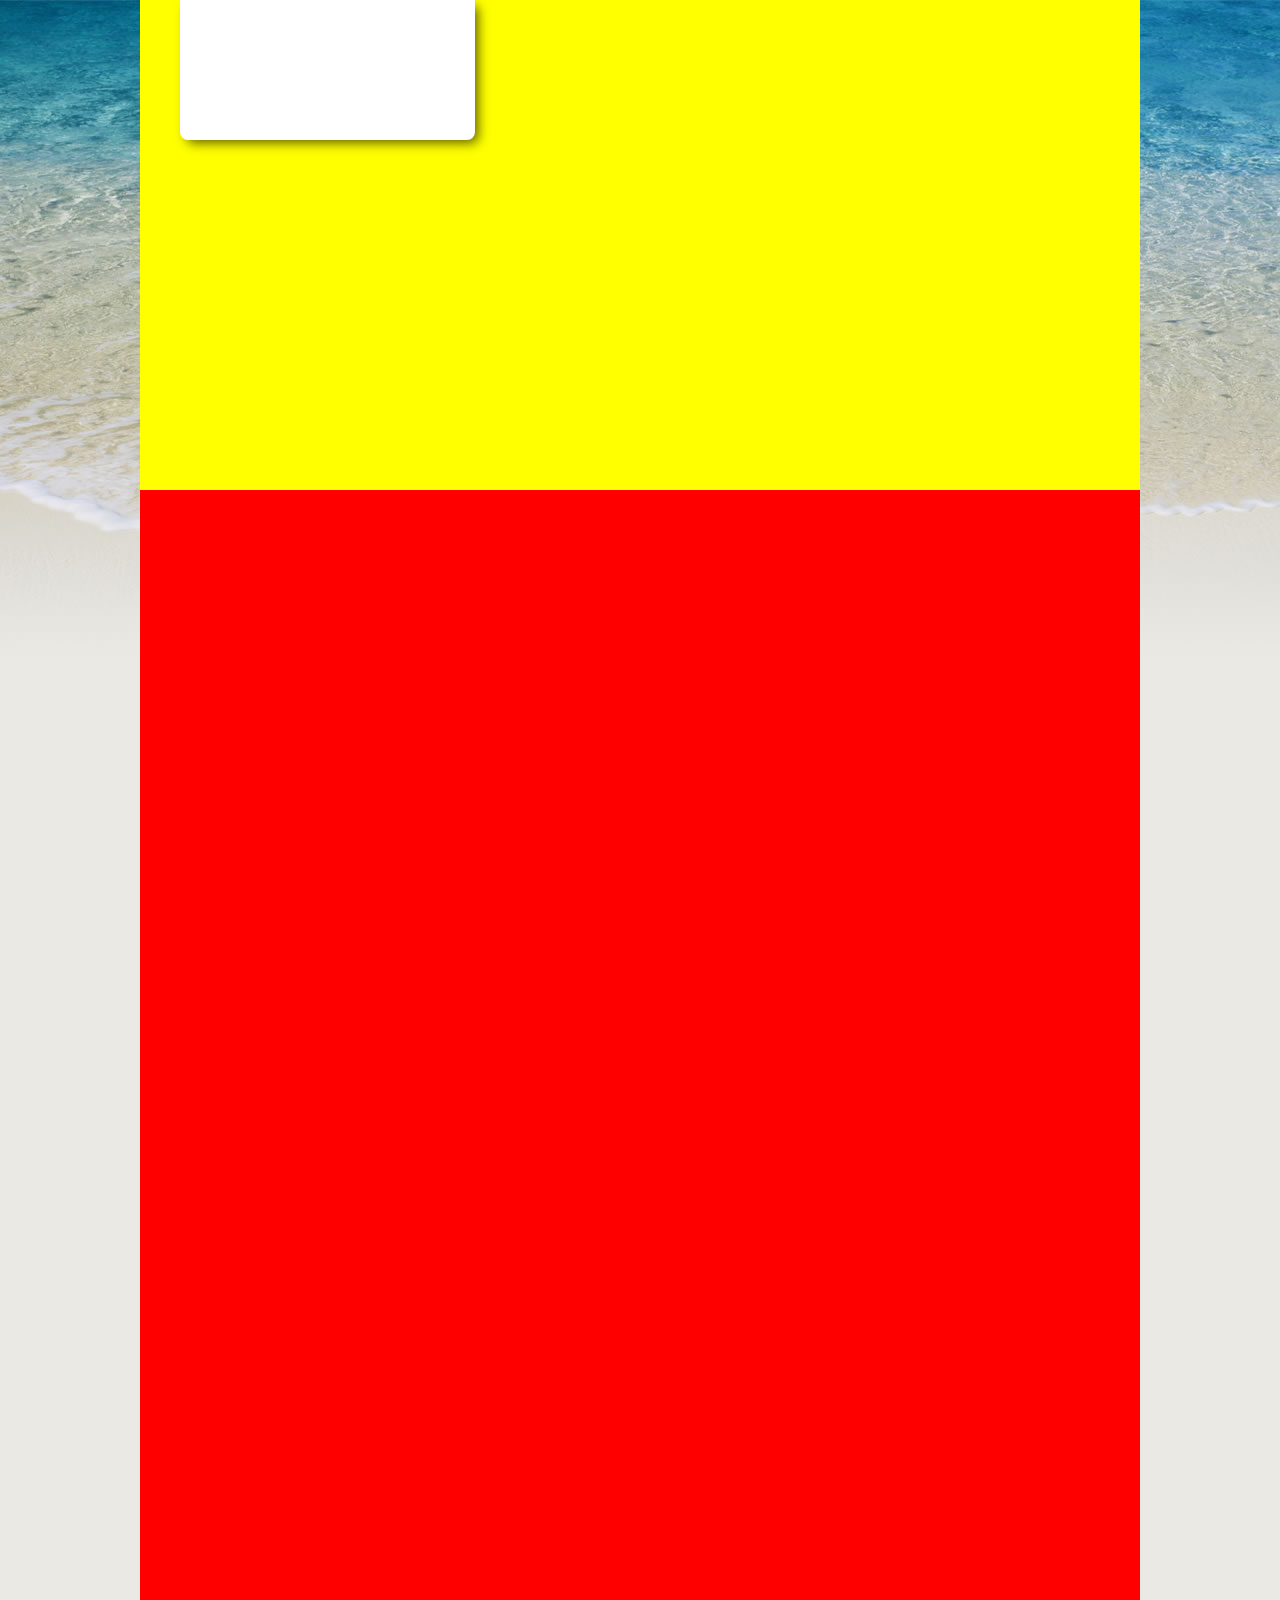
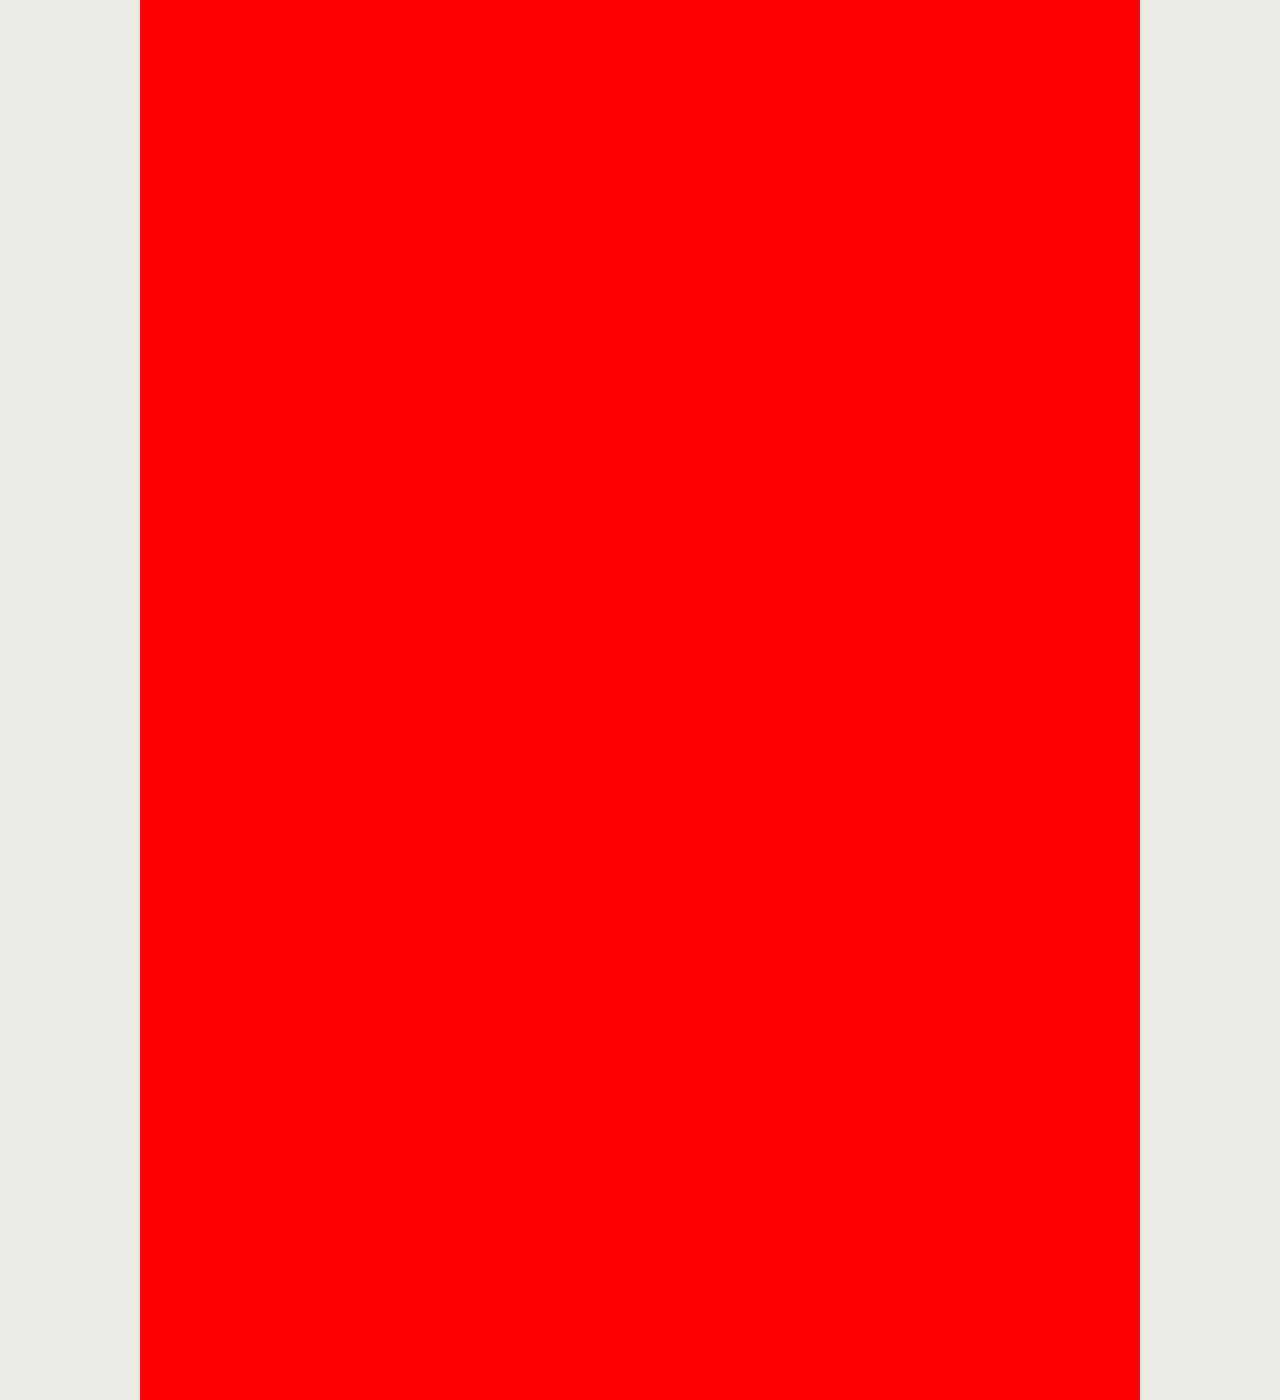
==== san-carlos/index.html @ d7aef051 "Proyecto al día 21 de septiembre de 2023" ====
<!DOCTYPE html>
<!-- Comentario HTML -->

<html lang="en">
<head>
	<meta charset="UTF-8">
	<meta name="viewport" content="width=device-width, initial-scale=1.0">
	<title>OCV Guaymas, San Carlos - Un paraiso para vivirlo</title>
	<link rel="stylesheet" href="css/css_main.css">
</head>
<body>
	<div id="wrapper_main">
		<header id="main_header">
			<h1 id="logo">
				<a href="">
					<span class="hidden">OCV Guaymas-San Carlos</span>
				</a>
			</h1>
			<section id="social_media"></section>
			<img src="" alt="" class="slider">
			<p class="subtitle"></p>
			<nav id="main_menu"></nav>
		</header>
		<div id="wrapper_content">
			<section id="main_content"></section>
			<aside id="sidebar"></aside>
		</div>
		<footer id="main_footer">
			
		</footer>
	</div>
</body>
</html>
---- san-carlos/css/css_main.css ----
/* Comentario CSS */

body {
	/* shorthand properties */
	background: #EAE9E4 url('../images/bgMain.jpg') top center no-repeat;
	margin: 0;
}

#wrapper_main {
	margin: 0 auto;
	width: 1000px;
	height: 3000px;
	background: #f00;
}

#main_header {
	height: 490px;
	background-color: yellow;
	position: relative;
}

#logo {
	margin: 0;
	width: 295px;
	height: 140px;
	background-color: #fff;
	border-bottom-left-radius: 8px;
	border-bottom-right-radius: 8px;
	box-shadow: 5px 5px 12px -2px rgba(0,0,0,0.64);
	/* vendor prefix */
	position: absolute;
	top: 0px;
	left: 40px;
}



.hidden {
	visibility: hidden;
}
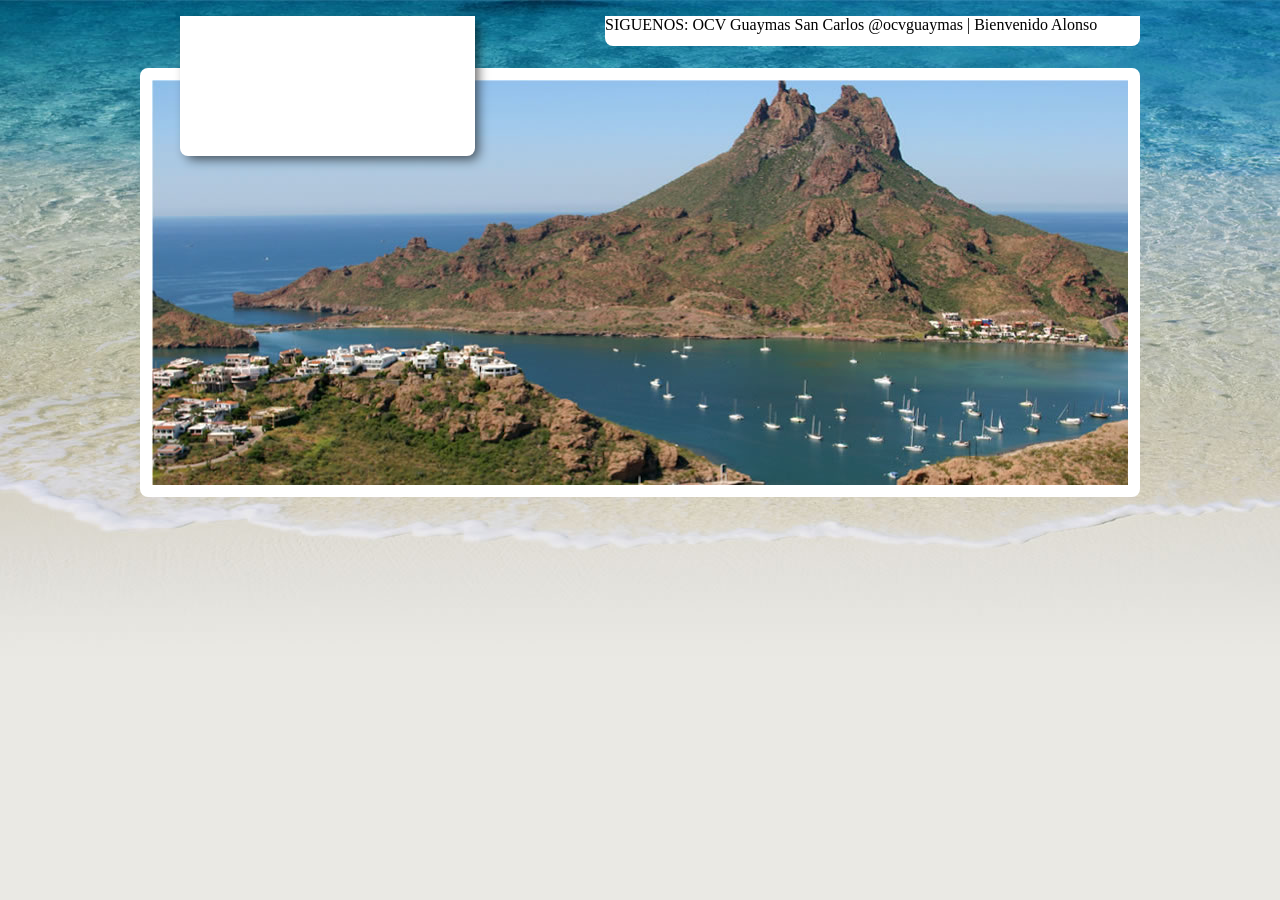
==== commit 4f2eb72e: "Proyecto al día 26 de septiembre de 2023" ====
--- a/san-carlos/index.html
+++ b/san-carlos/index.html
@@ -12,12 +12,16 @@
 	<div id="wrapper_main">
 		<header id="main_header">
 			<h1 id="logo">
-				<a href="">
+				<a href="#">
 					<span class="hidden">OCV Guaymas-San Carlos</span>
 				</a>
 			</h1>
-			<section id="social_media"></section>
-			<img src="" alt="" class="slider">
+			<section id="social_media">
+				SIGUENOS: OCV Guaymas San Carlos @ocvguaymas | Bienvenido Alonso
+			</section>
+			<section id="slider">
+				<img src="images/mainSlider1.jpg" width="976" height="405" alt="">
+			</section>
 			<p class="subtitle"></p>
 			<nav id="main_menu"></nav>
 		</header>
--- a/san-carlos/css/css_main.css
+++ b/san-carlos/css/css_main.css
@@ -9,13 +9,10 @@
 #wrapper_main {
 	margin: 0 auto;
 	width: 1000px;
-	height: 3000px;
-	background: #f00;
 }
 
 #main_header {
-	height: 490px;
-	background-color: yellow;
+	height: 530px;
 	position: relative;
 }
 
@@ -31,6 +28,36 @@
 	position: absolute;
 	top: 0px;
 	left: 40px;
+	z-index: 2;
+}
+
+#logo a {
+	width: 295px;
+	height: 140px;
+	display: block;
+}
+
+#social_media {
+	width: 535px;
+	height: 30px;
+	background-color: #fff;
+	border-bottom-left-radius: 8px;
+	border-bottom-right-radius: 8px;
+	position: absolute;
+	top: 0px;
+	right: 0px;
+}
+
+#slider {
+	position: absolute;
+	bottom: 45px;
+	left: 0px;
+	z-index: 1;
+}
+
+#slider img {
+	border: solid #fff 12px;
+	border-radius: 8px;
 }
 
 
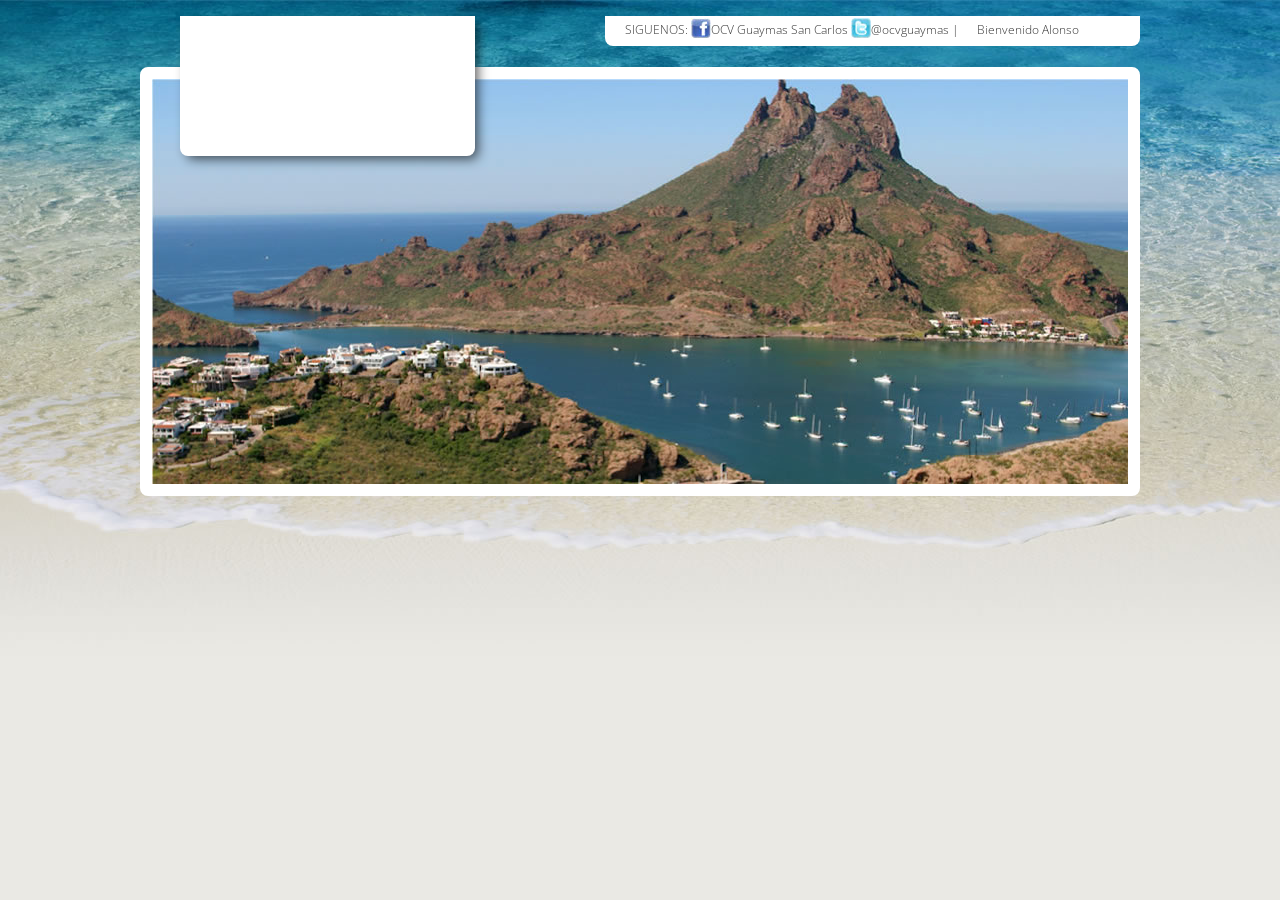
==== commit 490cbcad: "Proyecto al día 28 de septiembre de 2023" ====
--- a/san-carlos/index.html
+++ b/san-carlos/index.html
@@ -16,8 +16,8 @@
 					<span class="hidden">OCV Guaymas-San Carlos</span>
 				</a>
 			</h1>
-			<section id="social_media">
-				SIGUENOS: OCV Guaymas San Carlos @ocvguaymas | Bienvenido Alonso
+			<section id="social_media" class="txt_light">
+				SIGUENOS: <a href="#"><img src="images/miniIconFacebook.jpg" alt="Logo Facebook">OCV Guaymas San Carlos</a> <a href="#"><img src="images/miniIconTwitter.jpg" alt="Logo Facebook">@ocvguaymas</a> | &nbsp;&nbsp;&nbsp;&nbsp; Bienvenido Alonso
 			</section>
 			<section id="slider">
 				<img src="images/mainSlider1.jpg" width="976" height="405" alt="">
--- a/san-carlos/css/css_main.css
+++ b/san-carlos/css/css_main.css
@@ -1,9 +1,12 @@
+@import url('https://fonts.googleapis.com/css2?family=Open+Sans:wght@300;400;600;700&display=swap');
+
 /* Comentario CSS */
 
 body {
 	/* shorthand properties */
 	background: #EAE9E4 url('../images/bgMain.jpg') top center no-repeat;
 	margin: 0;
+	font-family: 'Open Sans', Arial, Helvetica, sans-serif;
 }
 
 #wrapper_main {
@@ -38,14 +41,31 @@
 }
 
 #social_media {
-	width: 535px;
-	height: 30px;
+	width: 495px;
+	height: 23px;
 	background-color: #fff;
 	border-bottom-left-radius: 8px;
 	border-bottom-right-radius: 8px;
 	position: absolute;
 	top: 0px;
 	right: 0px;
+	color: #333;
+  font-size: 12px;
+  padding: 2px 20px 5px 20px;
+}
+
+#social_media img {
+	vertical-align: bottom;
+}
+
+#social_media a {
+	color: inherit;
+	text-decoration: none;
+}
+
+#social_media a:hover {
+	color: #EAC52C;
+	text-decoration: underline;
 }
 
 #slider {
@@ -66,6 +86,17 @@
 	visibility: hidden;
 }
 
+.txt_light {
+	font-weight: 300;
+}
+
+.txt_semibold {
+	font-weight: 600;
+}
+
+.txt_bold {
+	font-weight: 700;
+}
 
 
 
@@ -81,3 +112,4 @@
 
 
 
+
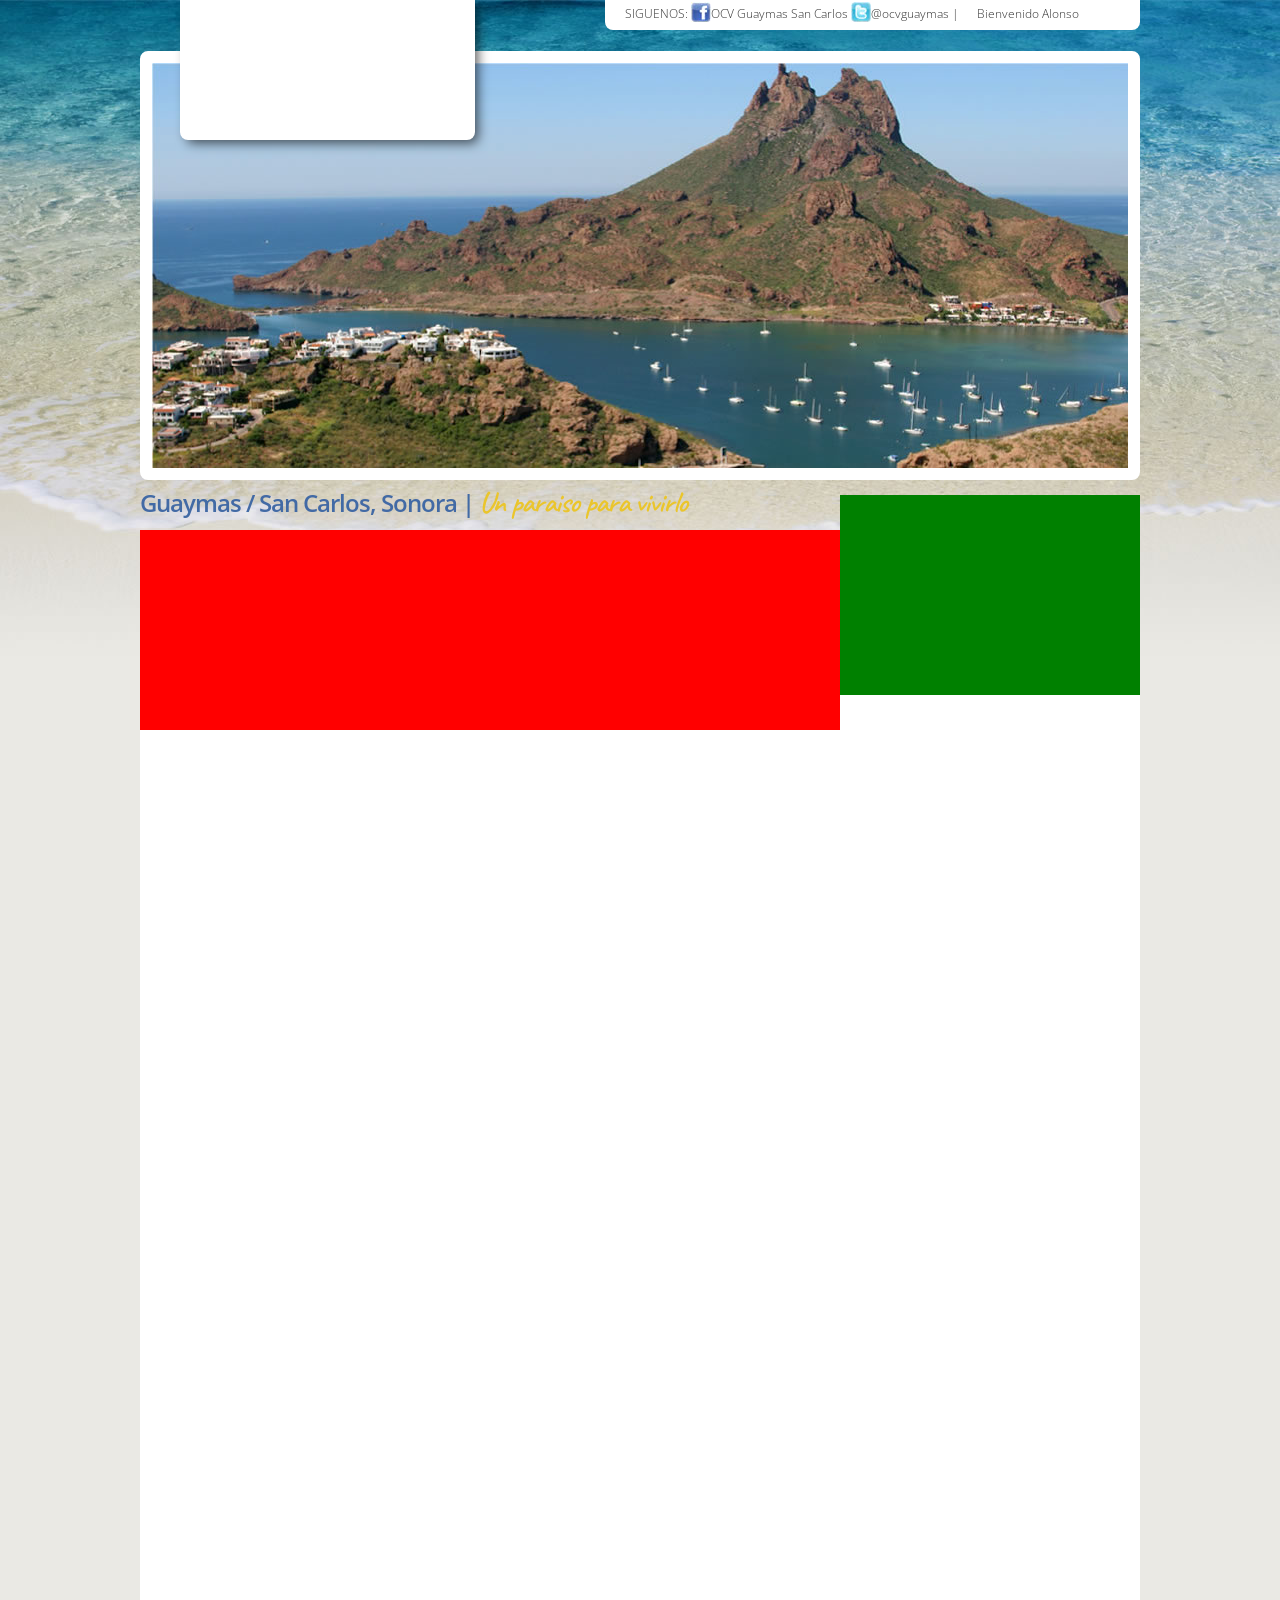
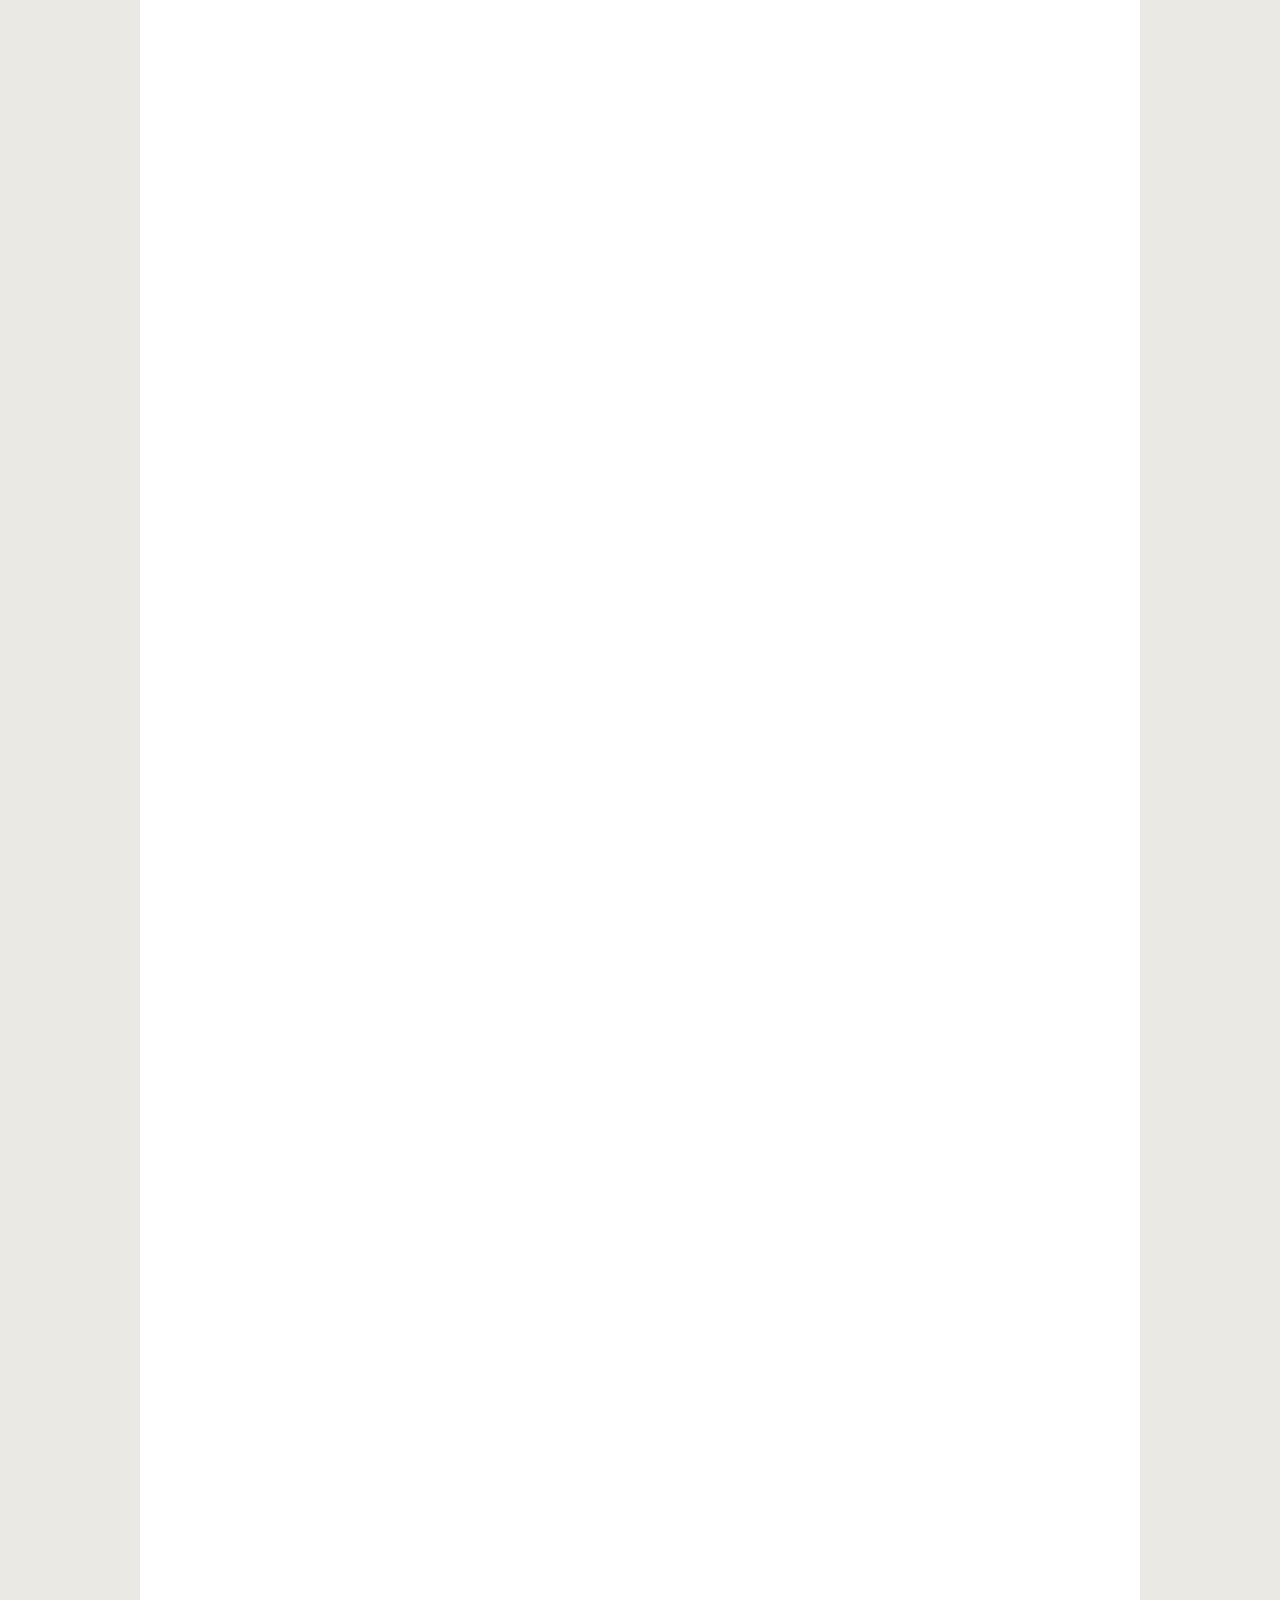
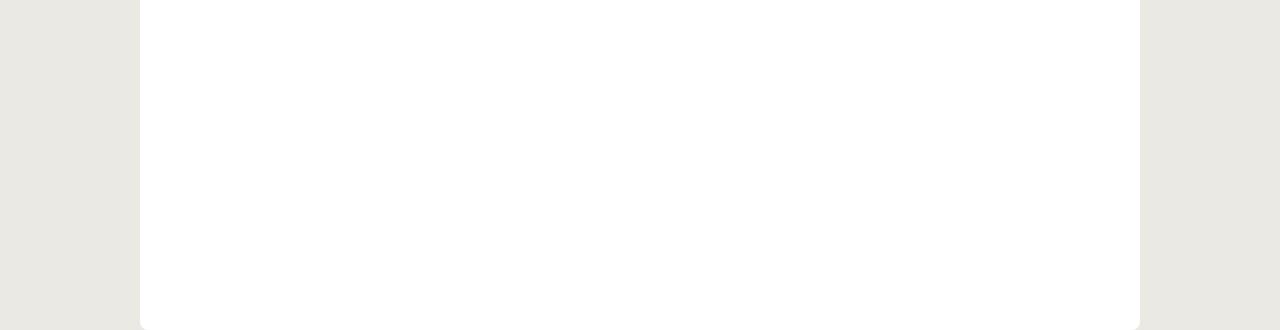
==== commit a7fa51fe: "Proyecto al día 3 de septiembre de 2023" ====
--- a/san-carlos/index.html
+++ b/san-carlos/index.html
@@ -22,7 +22,7 @@
 			<section id="slider">
 				<img src="images/mainSlider1.jpg" width="976" height="405" alt="">
 			</section>
-			<p class="subtitle"></p>
+			<p id="subtitle" class="txt_semibold">Guaymas / San Carlos, Sonora | <span id="slogan">Un paraiso para vivirlo</span></p>
 			<nav id="main_menu"></nav>
 		</header>
 		<div id="wrapper_content">
--- a/san-carlos/css/css_main.css
+++ b/san-carlos/css/css_main.css
@@ -1,4 +1,4 @@
-@import url('https://fonts.googleapis.com/css2?family=Open+Sans:wght@300;400;600;700&display=swap');
+@import url('https://fonts.googleapis.com/css2?family=Caveat&family=Open+Sans:wght@300;400;600;700&display=swap');
 
 /* Comentario CSS */
 
@@ -80,6 +80,43 @@
 	border-radius: 8px;
 }
 
+#subtitle {
+	color: #426AA5;
+	font-size: 24px;
+	position: absolute;
+	bottom: -15px;
+	left: 0px;
+	letter-spacing: -1px;
+}
+
+#slogan {
+	font-family: Caveat;
+	color: #EAC52C;
+	font-size: 30px;
+}
+
+#wrapper_content {
+	background-color: #fff;
+	height: 3000px;
+	border-radius: 8px;
+	position: relative;
+}
+
+#main_content {
+	width: 700px;
+	height: 200px;
+	background-color: red;
+}
+
+#sidebar {
+	width: 300px;
+	height: 200px;
+	background-color: green;
+	position: absolute;
+	top: -35px;
+	right: 0px;
+}
+
 
 
 .hidden {
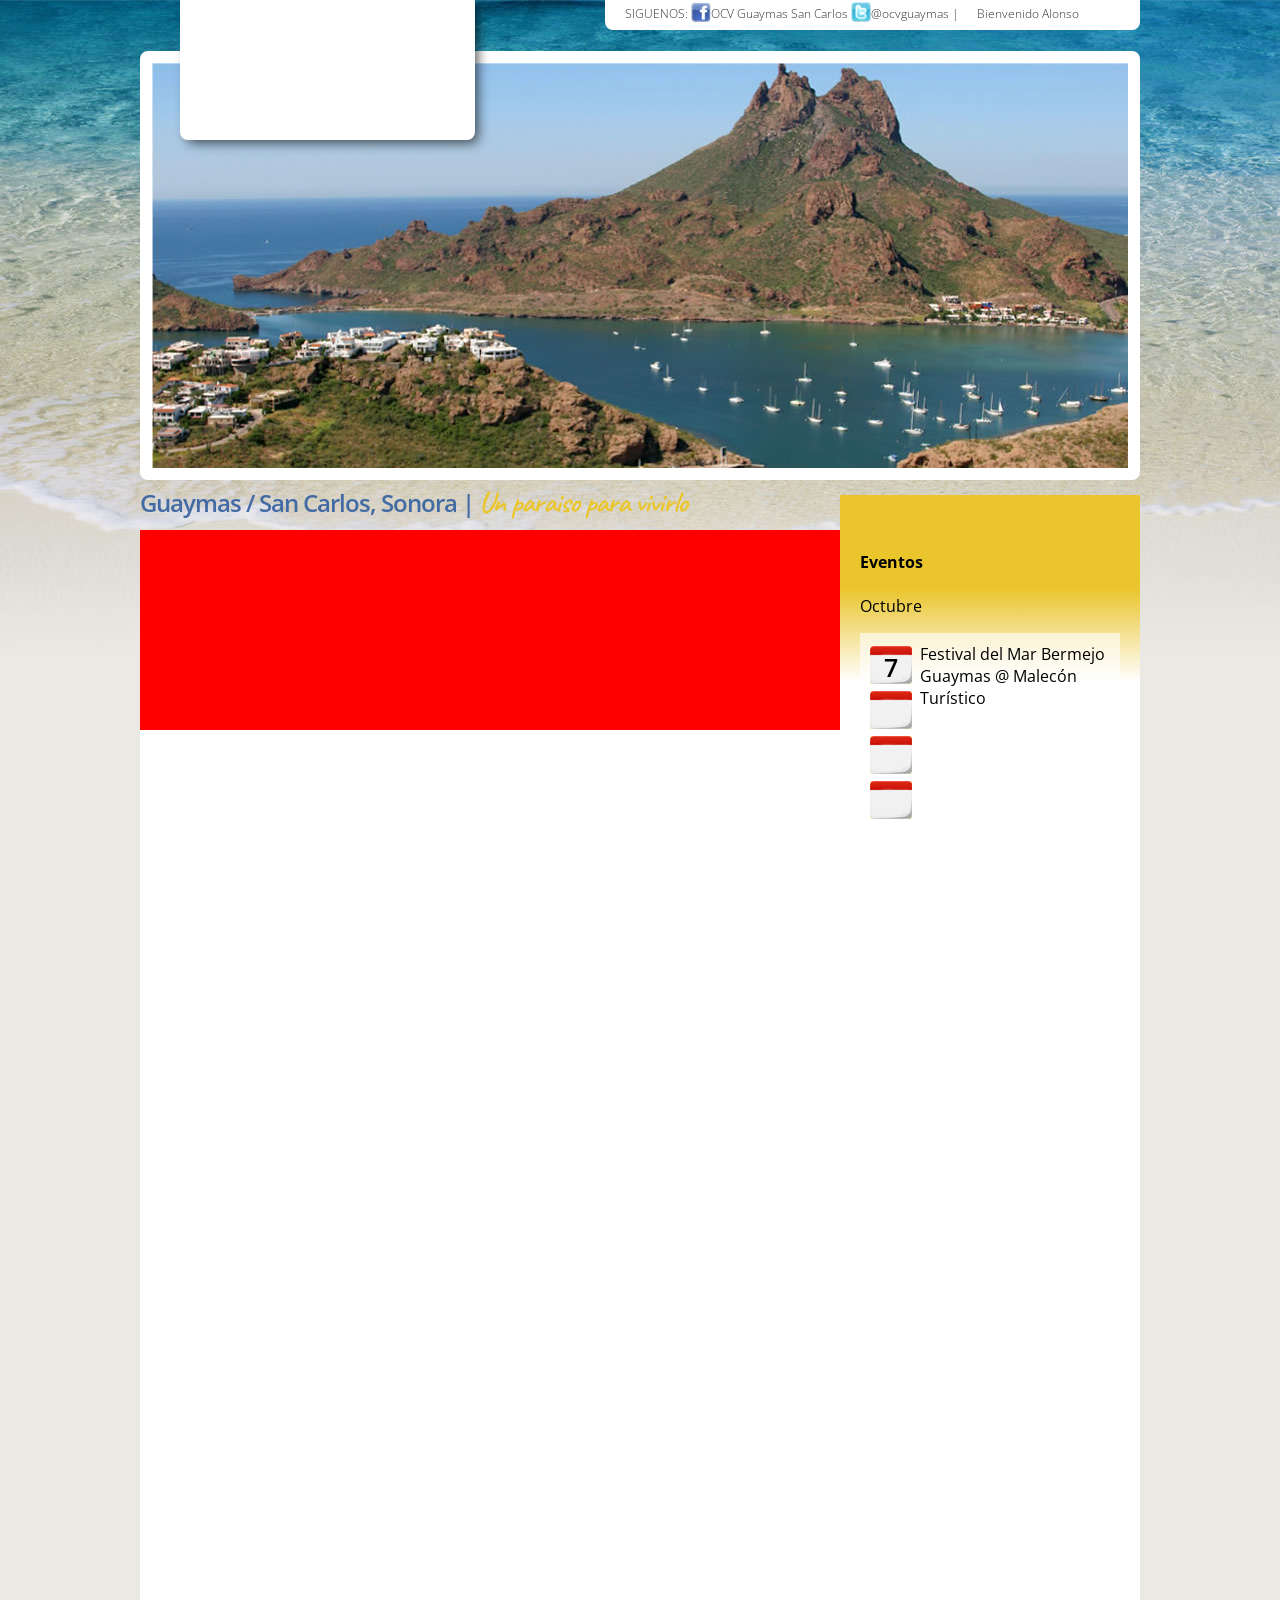
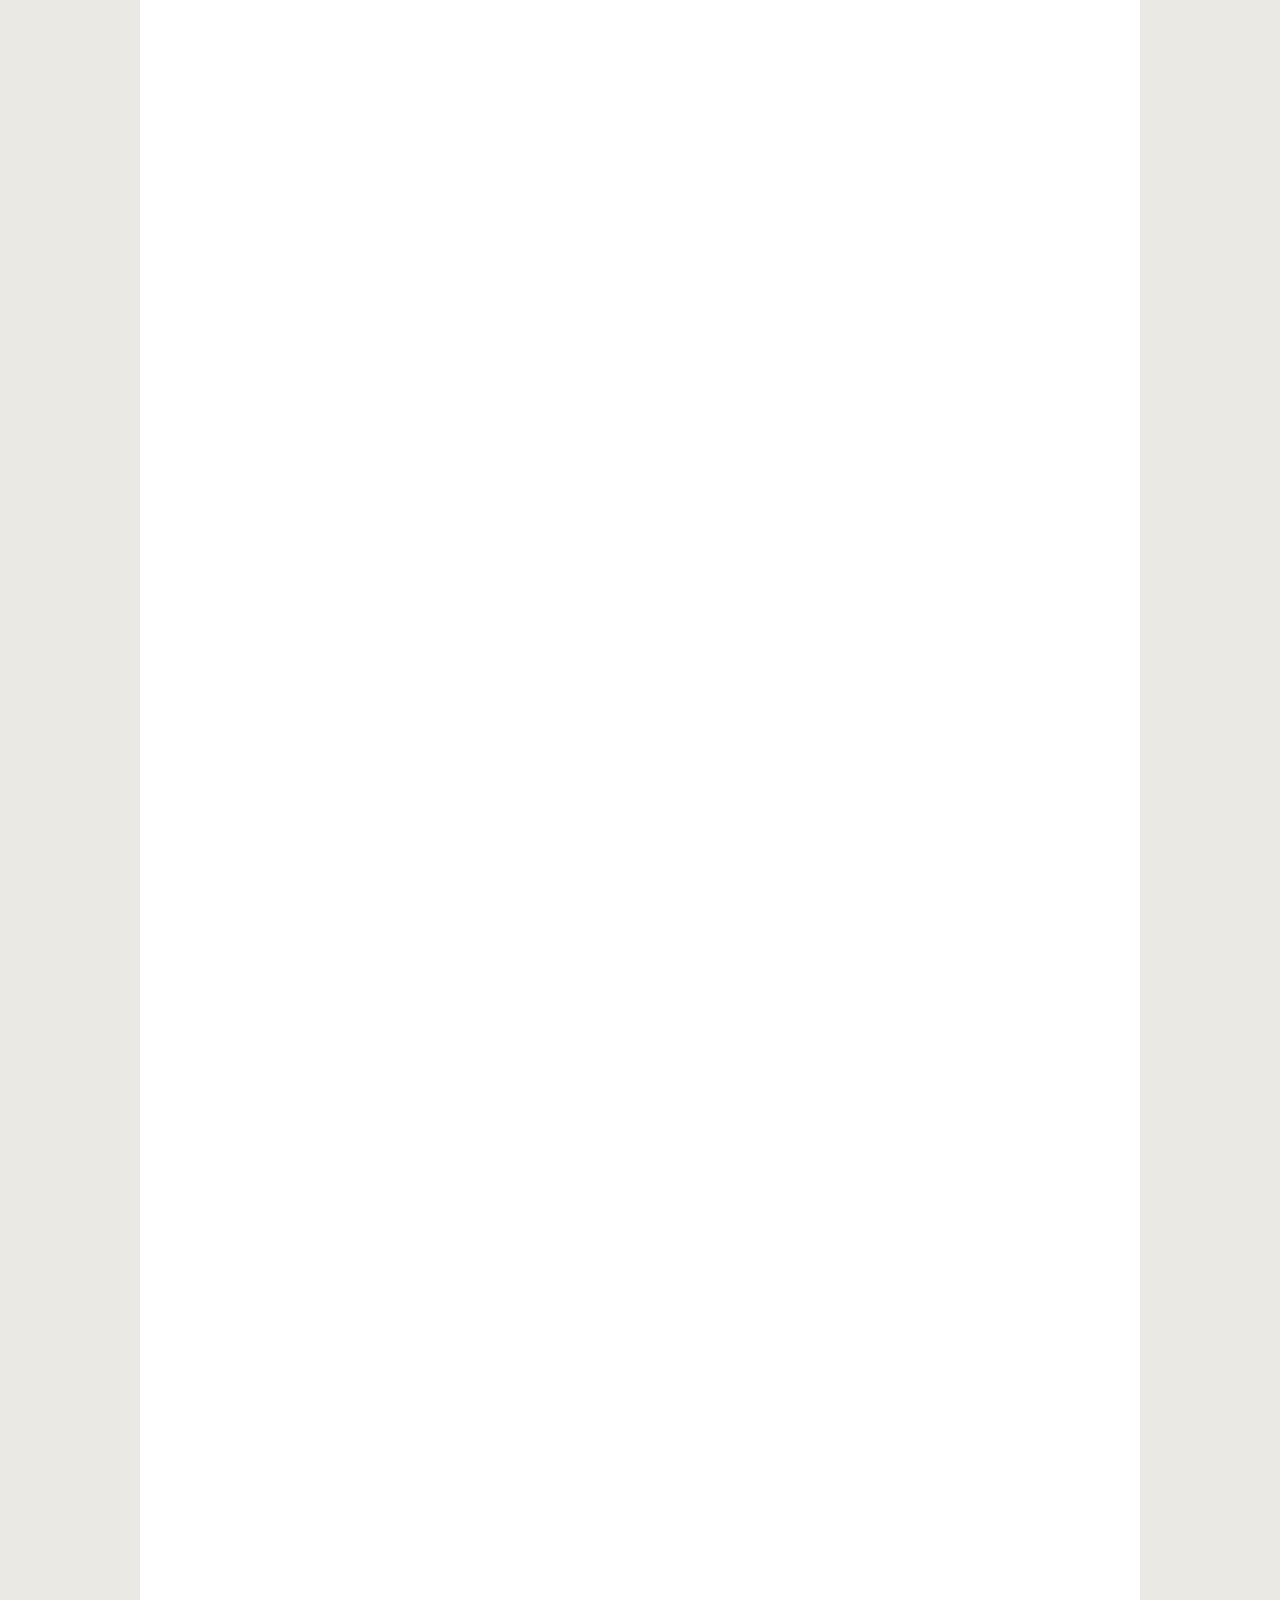
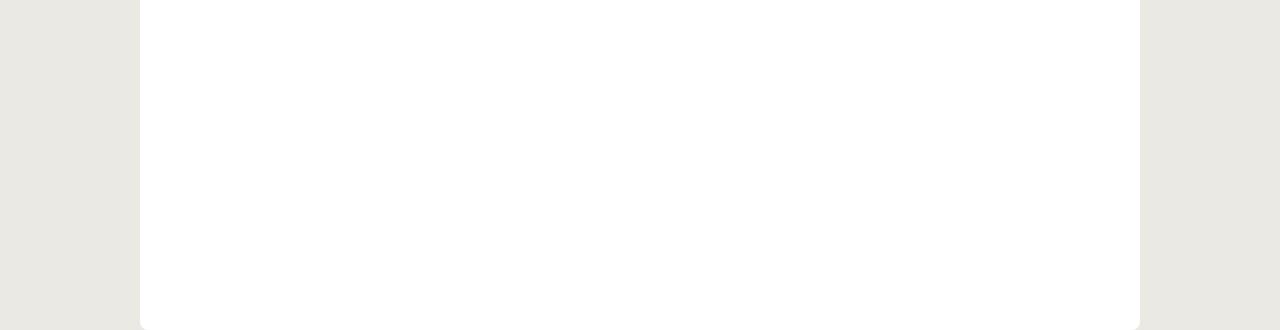
==== commit 78a0ac56: "Proyecto al dia 10 de octubre de 2023" ====
--- a/san-carlos/index.html
+++ b/san-carlos/index.html
@@ -27,7 +27,20 @@
 		</header>
 		<div id="wrapper_content">
 			<section id="main_content"></section>
-			<aside id="sidebar"></aside>
+			<aside id="sidebar">
+				<h4 id="calendar_title">Eventos</h4>
+				<p id="calendar_month">Octubre</p>
+				<ul id="calendar_events" class="list_reset">
+					<li>
+						<p class="calendar_events_title">Festival del Mar Bermejo</p>
+						<p class="calendar_events_location">Guaymas @ Malecón Turístico</p>
+						<p class="calendar_events_date txt_semibold">7</p>
+					</li>
+					<li></li>
+					<li></li>
+					<li></li>
+				</ul>
+			</aside>
 		</div>
 		<footer id="main_footer">
 			
--- a/san-carlos/css/css_main.css
+++ b/san-carlos/css/css_main.css
@@ -109,12 +109,47 @@
 }
 
 #sidebar {
-	width: 300px;
-	height: 200px;
-	background-color: green;
+	width: 260px;
+	background: rgb(234,197,44);
+	background: linear-gradient(180deg, rgba(234,197,44,1) 25%, rgba(255,255,255,1) 50%);
 	position: absolute;
 	top: -35px;
 	right: 0px;
+	padding: 35px 20px;
+}
+
+#calendar_events {
+	background-color: rgba(255,255,255,0.6);
+	padding: 10px;
+}
+
+#calendar_events p {
+	margin: 0;
+	padding: 0;
+}
+
+#calendar_events li {
+	height: 45px;
+	background: url('../images/bgFecha.png') no-repeat left;
+	padding-left: 50px;
+	position: relative;
+}
+
+.calendar_events_title {
+	
+}
+
+.calendar_events_location {
+	
+}
+
+.calendar_events_date {
+	font-size: 25px;
+	position: absolute;
+	top: 7px;
+	left: 0px;
+	width: 42px;
+	text-align: center;
 }
 
 
@@ -135,6 +170,11 @@
 	font-weight: 700;
 }
 
+.list_reset {
+	margin: 0;
+	padding: 0;
+	list-style-type: none;
+}
 
 
 
@@ -150,3 +190,4 @@
 
 
 
+
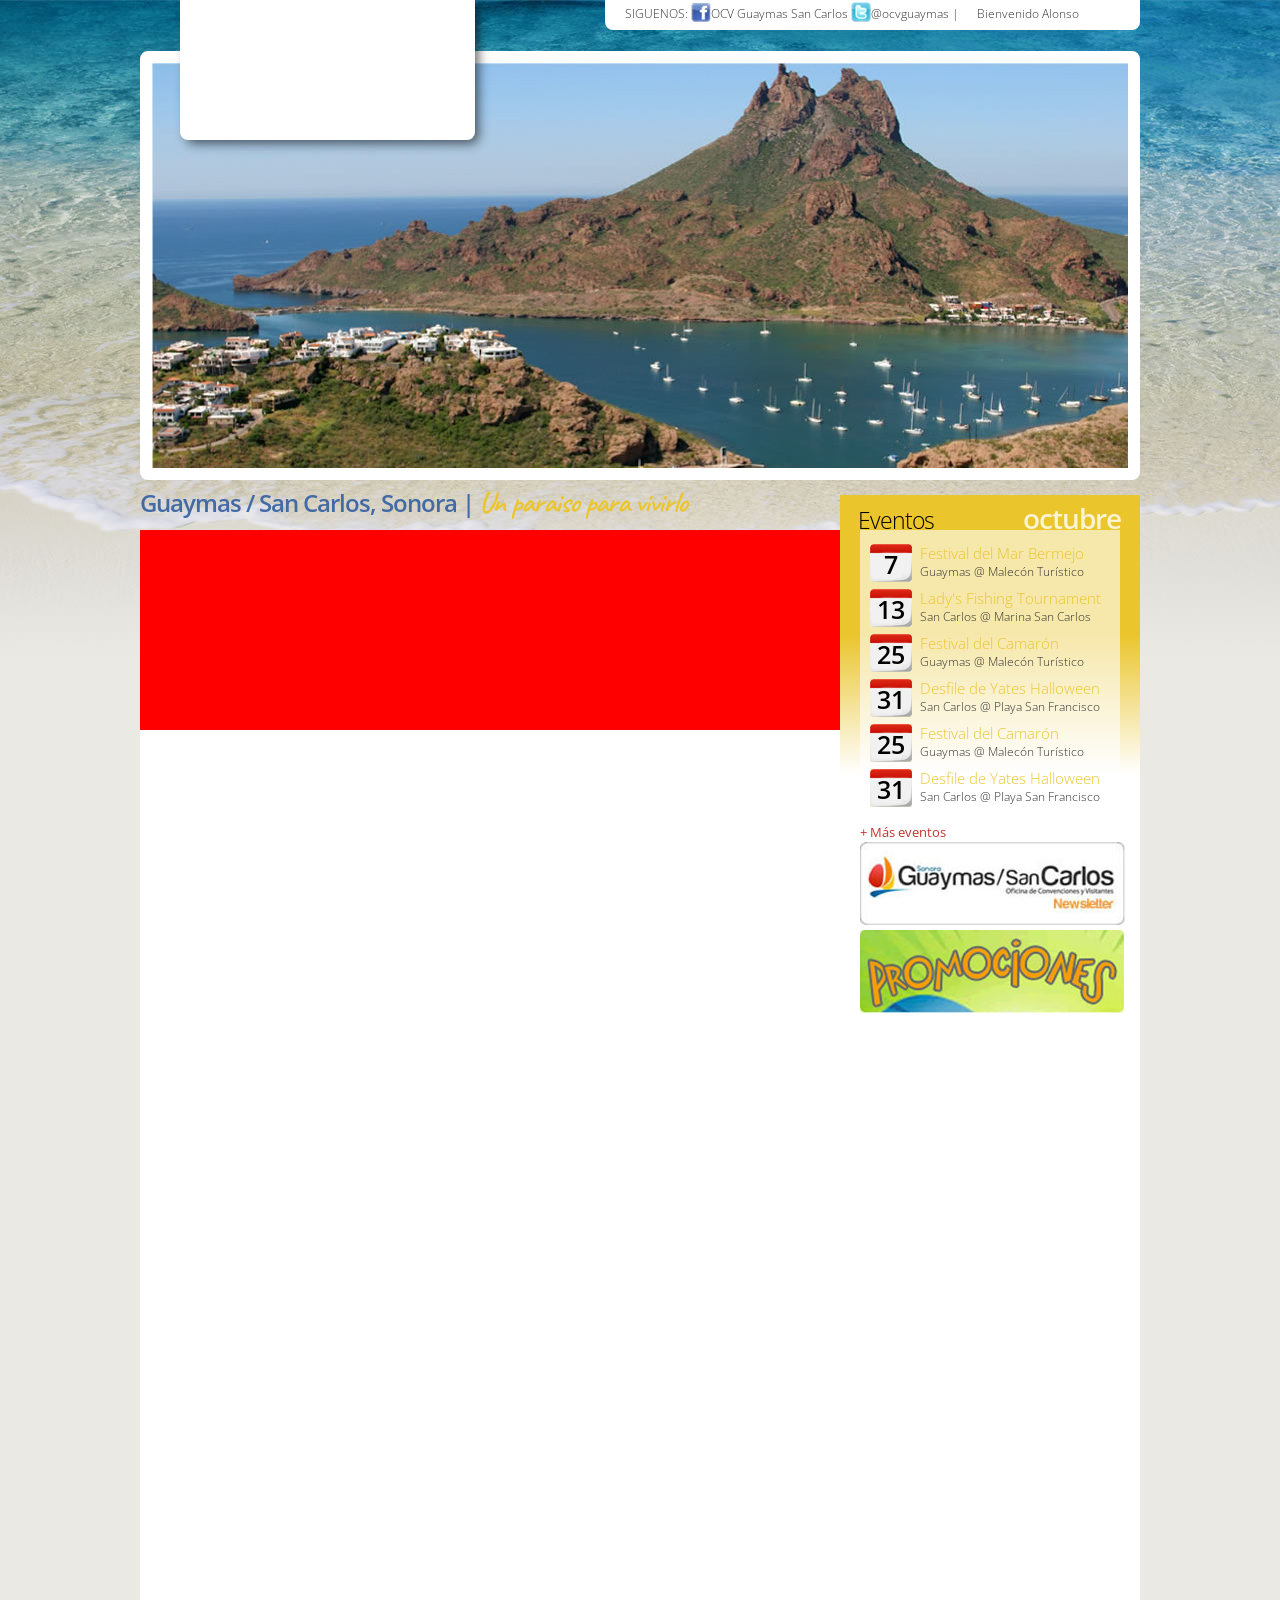
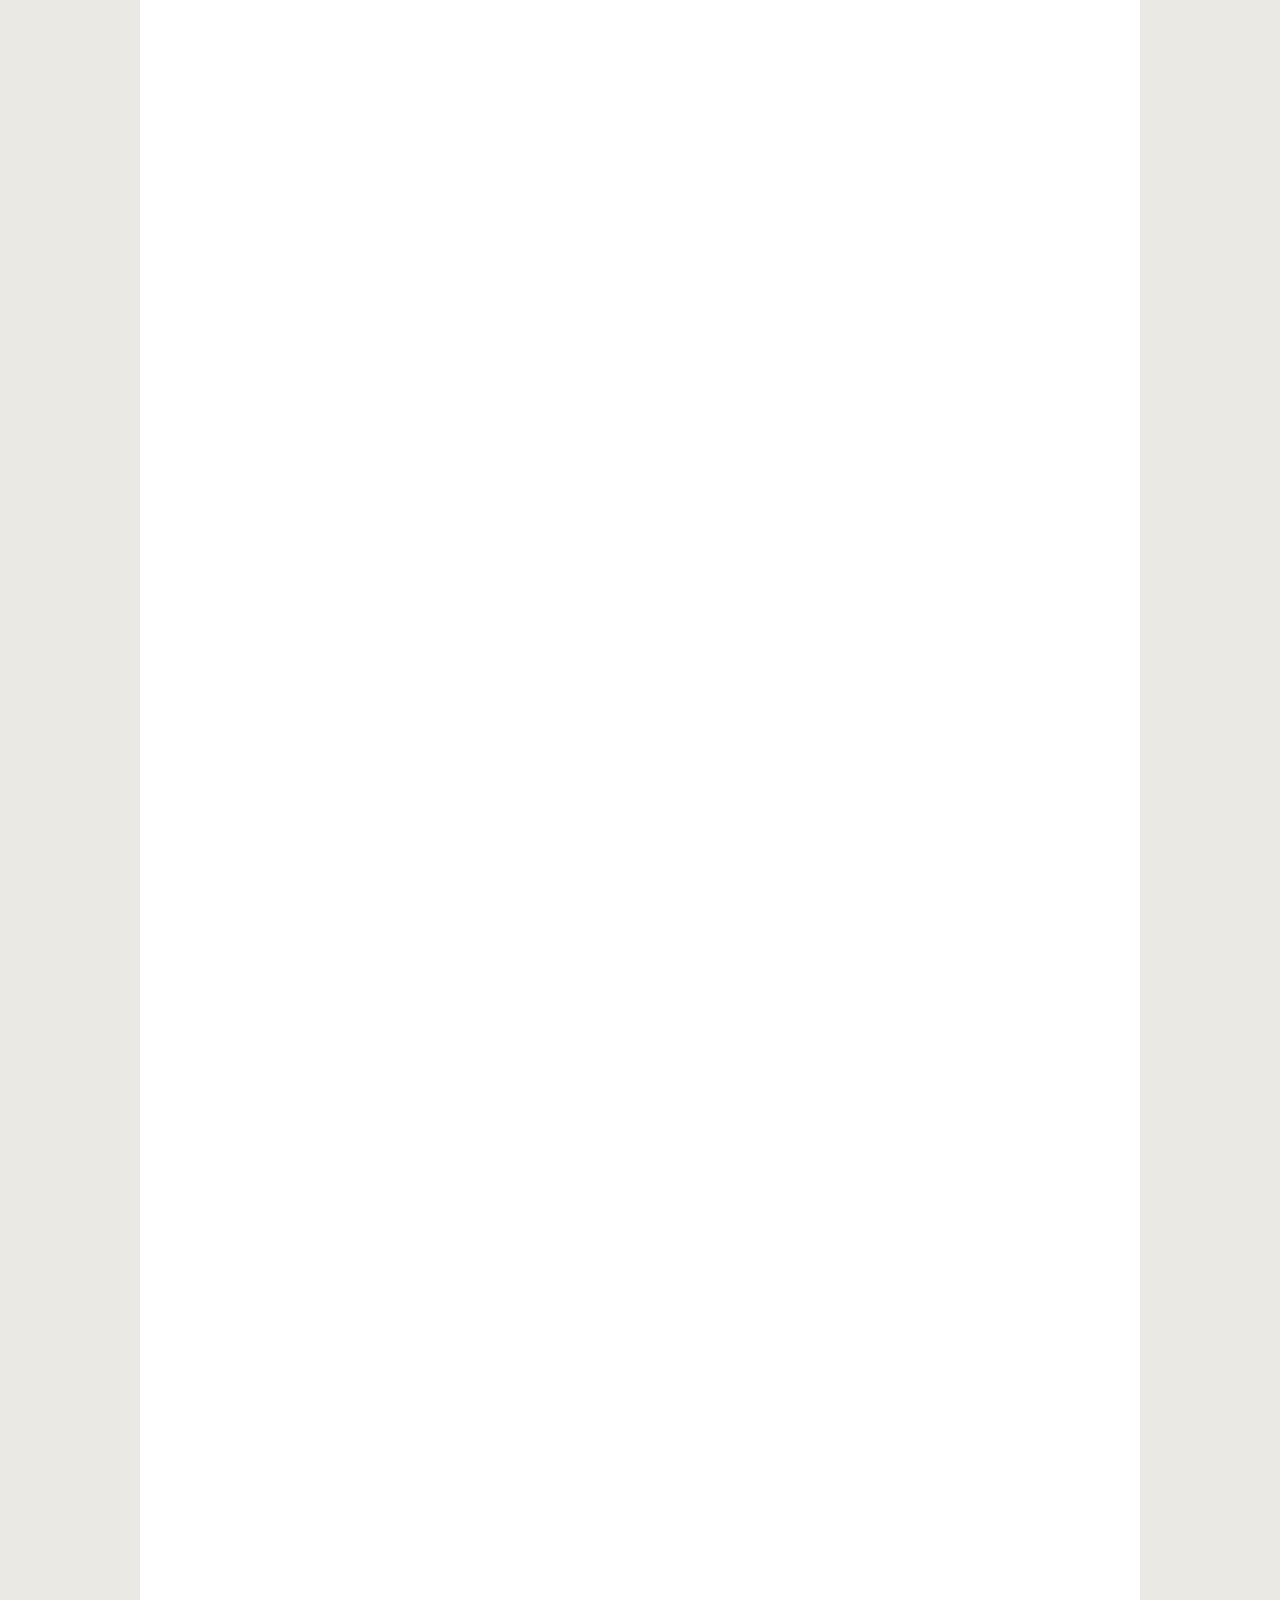
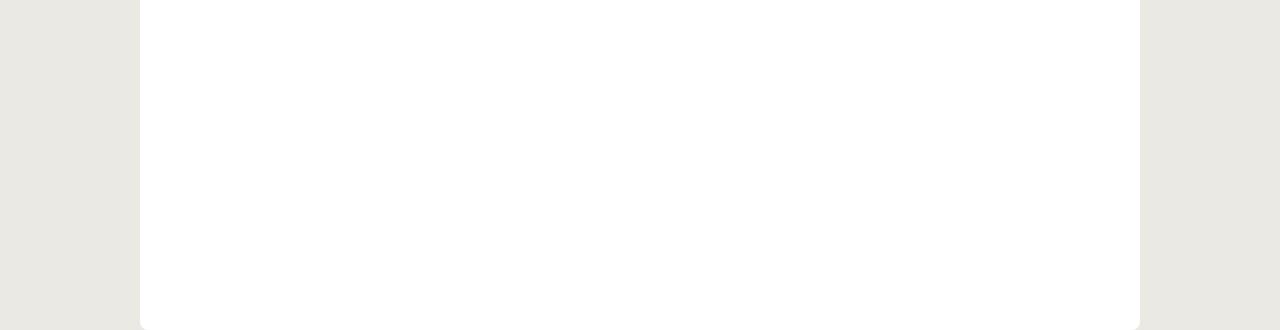
==== commit 528eaf6b: "Proyecto al dia 17 de octubre de 2023" ====
--- a/san-carlos/index.html
+++ b/san-carlos/index.html
@@ -28,18 +28,43 @@
 		<div id="wrapper_content">
 			<section id="main_content"></section>
 			<aside id="sidebar">
-				<h4 id="calendar_title">Eventos</h4>
-				<p id="calendar_month">Octubre</p>
+				<h4 id="calendar_title" class="txt_light">Eventos</h4>
+				<p id="calendar_month" class="txt_semibold">OCTUBRE</p>
 				<ul id="calendar_events" class="list_reset">
 					<li>
 						<p class="calendar_events_title">Festival del Mar Bermejo</p>
 						<p class="calendar_events_location">Guaymas @ Malecón Turístico</p>
 						<p class="calendar_events_date txt_semibold">7</p>
 					</li>
-					<li></li>
-					<li></li>
-					<li></li>
+					<li>
+						<p class="calendar_events_title">Lady's Fishing Tournament</p>
+						<p class="calendar_events_location">San Carlos @ Marina San Carlos</p>
+						<p class="calendar_events_date txt_semibold">13</p>
+					</li>
+					<li>
+						<p class="calendar_events_title">Festival del Camarón</p>
+						<p class="calendar_events_location">Guaymas @ Malecón Turístico</p>
+						<p class="calendar_events_date txt_semibold">25</p>
+					</li>
+					<li>
+						<p class="calendar_events_title">Desfile de Yates Halloween</p>
+						<p class="calendar_events_location">San Carlos @ Playa San Francisco</p>
+						<p class="calendar_events_date txt_semibold">31</p>
+					</li>
+					<li>
+						<p class="calendar_events_title">Festival del Camarón</p>
+						<p class="calendar_events_location">Guaymas @ Malecón Turístico</p>
+						<p class="calendar_events_date txt_semibold">25</p>
+					</li>
+					<li>
+						<p class="calendar_events_title">Desfile de Yates Halloween</p>
+						<p class="calendar_events_location">San Carlos @ Playa San Francisco</p>
+						<p class="calendar_events_date txt_semibold">31</p>
+					</li>
 				</ul>
+				<a href="#" id="calendar_more">+ Más eventos</a>
+				<img src="images/bannerGuaymasSC.jpg" width="265" height="83" alt="Guaymas San Carlos">
+				<img src="images/bannerPromociones.jpg" width="265" height="83" alt="Promociones disponibles">
 			</aside>
 		</div>
 		<footer id="main_footer">
--- a/san-carlos/css/css_main.css
+++ b/san-carlos/css/css_main.css
@@ -118,29 +118,51 @@
 	padding: 35px 20px;
 }
 
+#calendar_title {
+	position: absolute;
+	top: 9px;
+	left: 18px;
+	font-size: 23px;
+	letter-spacing: -1px;
+}
+
+#calendar_month {
+	position: absolute;
+	top: 4px;
+	right: 19px;
+	font-size: 28px;
+	text-transform: lowercase;
+	letter-spacing: -1px;
+	color: rgba(255,255,255,0.8);
+}
+
 #calendar_events {
 	background-color: rgba(255,255,255,0.6);
 	padding: 10px;
 }
 
-#calendar_events p {
+#calendar_title, #calendar_month, #calendar_events p {
 	margin: 0;
 	padding: 0;
 }
 
 #calendar_events li {
-	height: 45px;
+	height: 42px;
 	background: url('../images/bgFecha.png') no-repeat left;
 	padding-left: 50px;
 	position: relative;
+	padding-top: 3px;
+	font-weight: 300;
 }
 
 .calendar_events_title {
-	
+	font-size: 15px;
+	color: #EAC52C;
 }
 
 .calendar_events_location {
-	
+	font-size: 12px;
+	color: #333;
 }
 
 .calendar_events_date {
@@ -152,6 +174,16 @@
 	text-align: center;
 }
 
+#calendar_more {
+	color: #C5342E;
+	font-size: 13px;
+	text-decoration: none;
+}
+
+#calendar_more:hover {
+	text-decoration: underline;
+}
+
 
 
 .hidden {
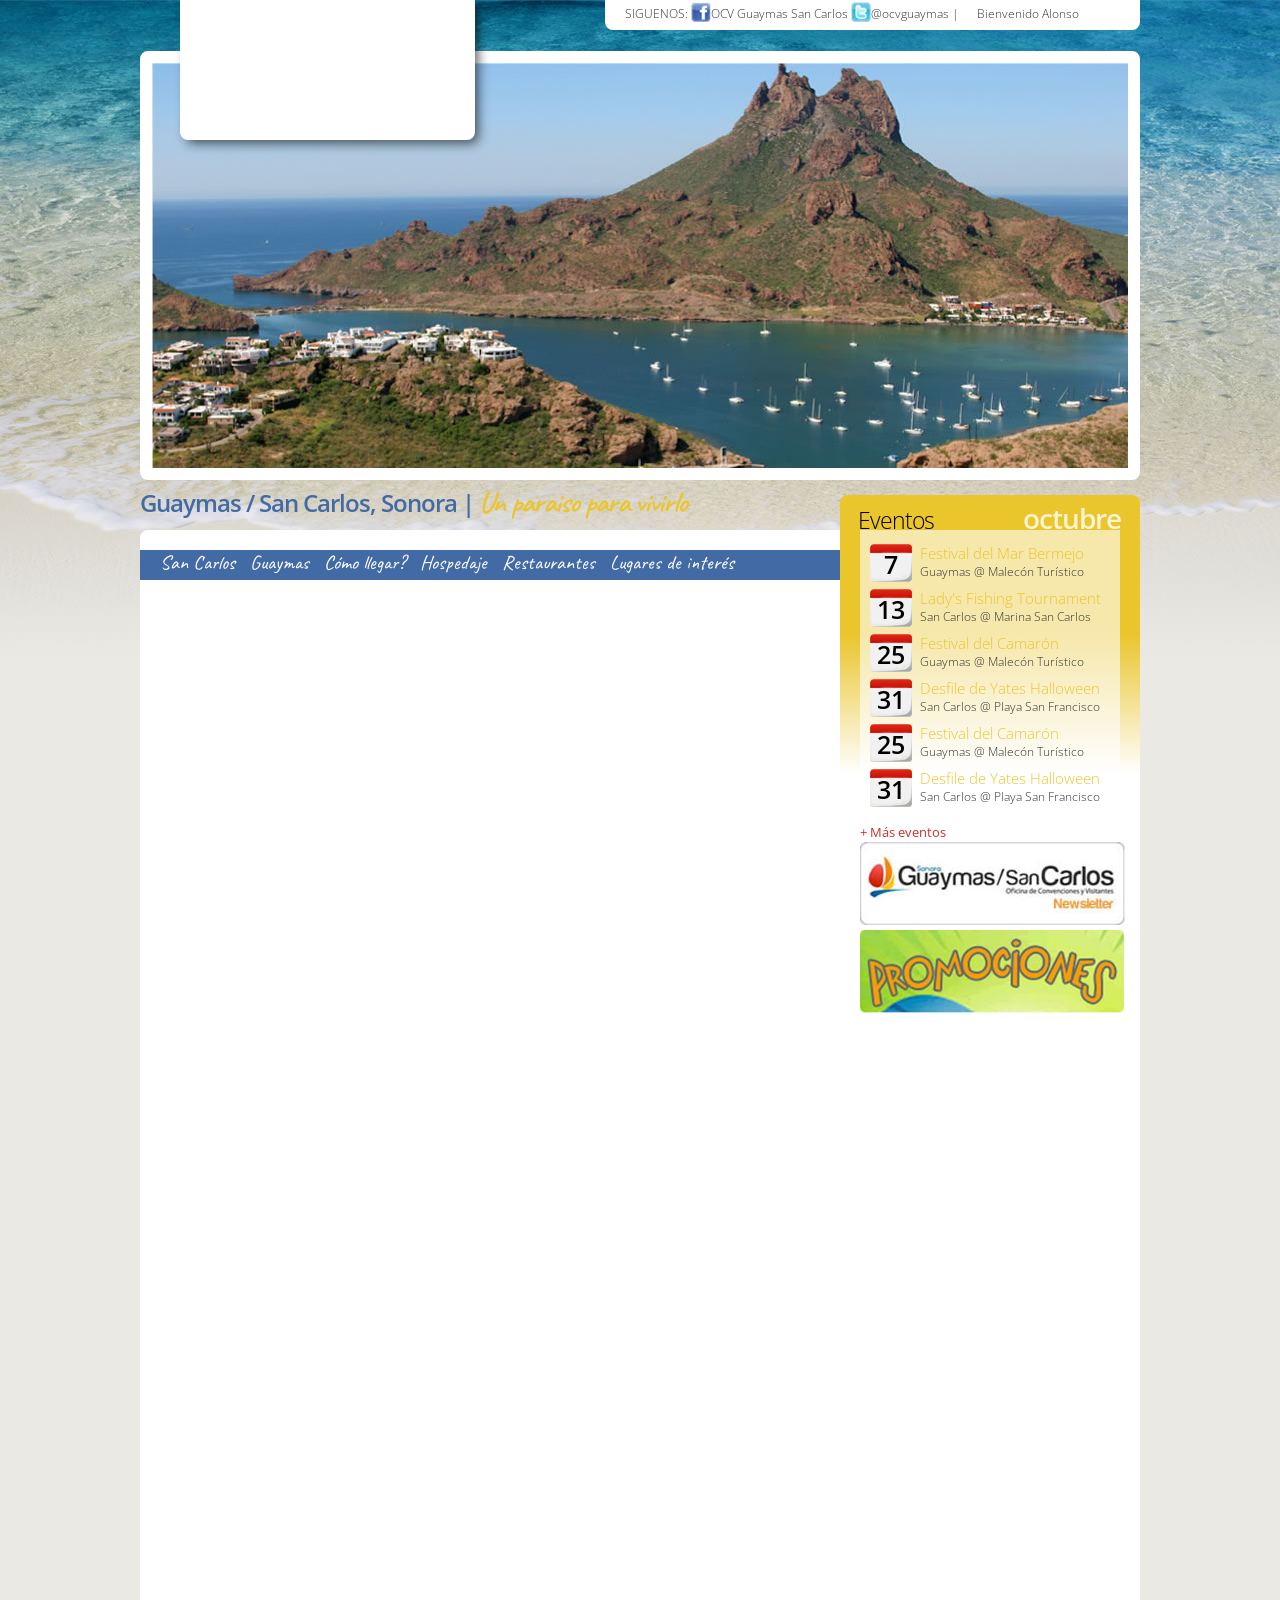
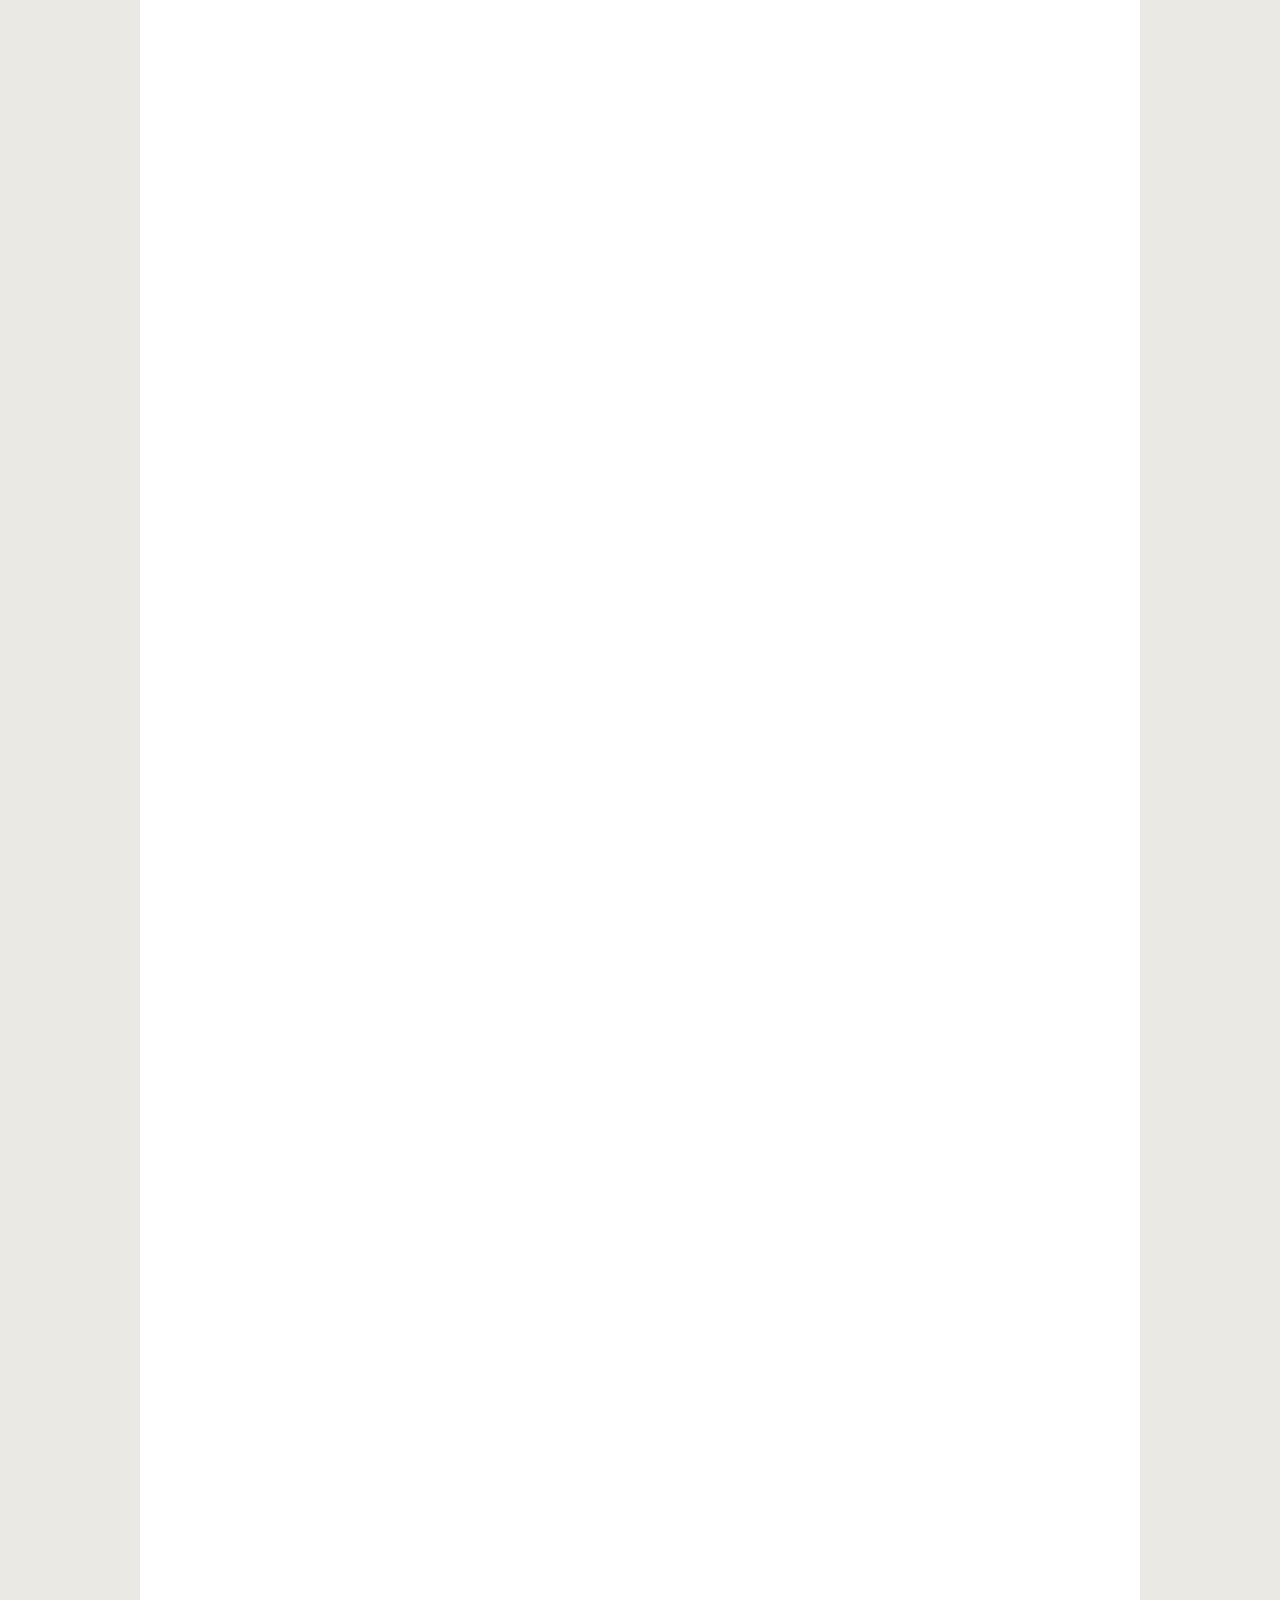
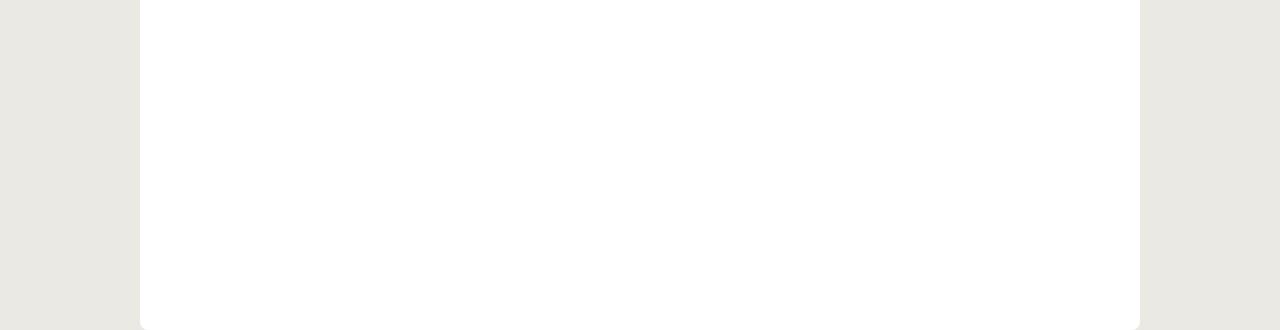
==== commit ec069918: "Proyecto al día 19 de octubre de 2023" ====
--- a/san-carlos/index.html
+++ b/san-carlos/index.html
@@ -23,7 +23,25 @@
 				<img src="images/mainSlider1.jpg" width="976" height="405" alt="">
 			</section>
 			<p id="subtitle" class="txt_semibold">Guaymas / San Carlos, Sonora | <span id="slogan">Un paraiso para vivirlo</span></p>
-			<nav id="main_menu"></nav>
+			<nav id="main_menu">
+				<ul id="main_menu_content" class="list_reset">
+					<li><a href="#">San Carlos</a></li>
+					<li><a href="#">Guaymas</a></li>
+					<li><a href="#">Cómo llegar?</a></li>
+					<li><a href="#">Hospedaje</a></li>
+					<li><a href="#">Restaurantes</a></li>
+					<li>
+						<a href="#">Lugares de interés</a>
+						<ul id="main_menu_submenu" class="list_reset">
+							<li><a href="#">Malecón Turístico</a></li>
+							<li><a href="#">Playa San Francisco</a></li>
+							<li><a href="#">Plaza 3 Presidentes</a></li>
+							<li><a href="#">Playa Los Algodones</a></li>
+							<li><a href="#">Las Cholinas</a></li>
+						</ul>
+					</li>
+				</ul>
+			</nav>
 		</header>
 		<div id="wrapper_content">
 			<section id="main_content"></section>
--- a/san-carlos/css/css_main.css
+++ b/san-carlos/css/css_main.css
@@ -104,8 +104,54 @@
 
 #main_content {
 	width: 700px;
-	height: 200px;
-	background-color: red;
+}
+
+#main_menu {
+	height: 30px;
+	width: 700px;
+	position: absolute;
+	bottom: -50px;
+	left: 0px;
+	background-color: #426AA5;
+	z-index: 1;
+}
+
+#main_menu_content {
+	font-family: Caveat;
+	font-size: 20px;
+	color: #fff;
+	padding-left: 20px;
+}
+
+#main_menu_content li {
+	display: inline-block;
+	height: 30px;
+}
+
+#main_menu_content a {
+	color: inherit;
+	text-decoration: none;
+	padding-right: 10px;
+}
+
+#main_menu_content li ul {
+	display: none;
+}
+
+#main_menu_content li:hover ul {
+	display: block;
+	background-color: #23406b;
+
+}
+
+#main_menu_content li ul li {
+	display: block;
+	width: 200px;
+	padding: 5px;
+}
+
+#main_menu_content li ul li a {
+	color: #fff;
 }
 
 #sidebar {
@@ -116,6 +162,8 @@
 	top: -35px;
 	right: 0px;
 	padding: 35px 20px;
+	border-top-left-radius: 8px;
+	border-top-right-radius: 8px;
 }
 
 #calendar_title {
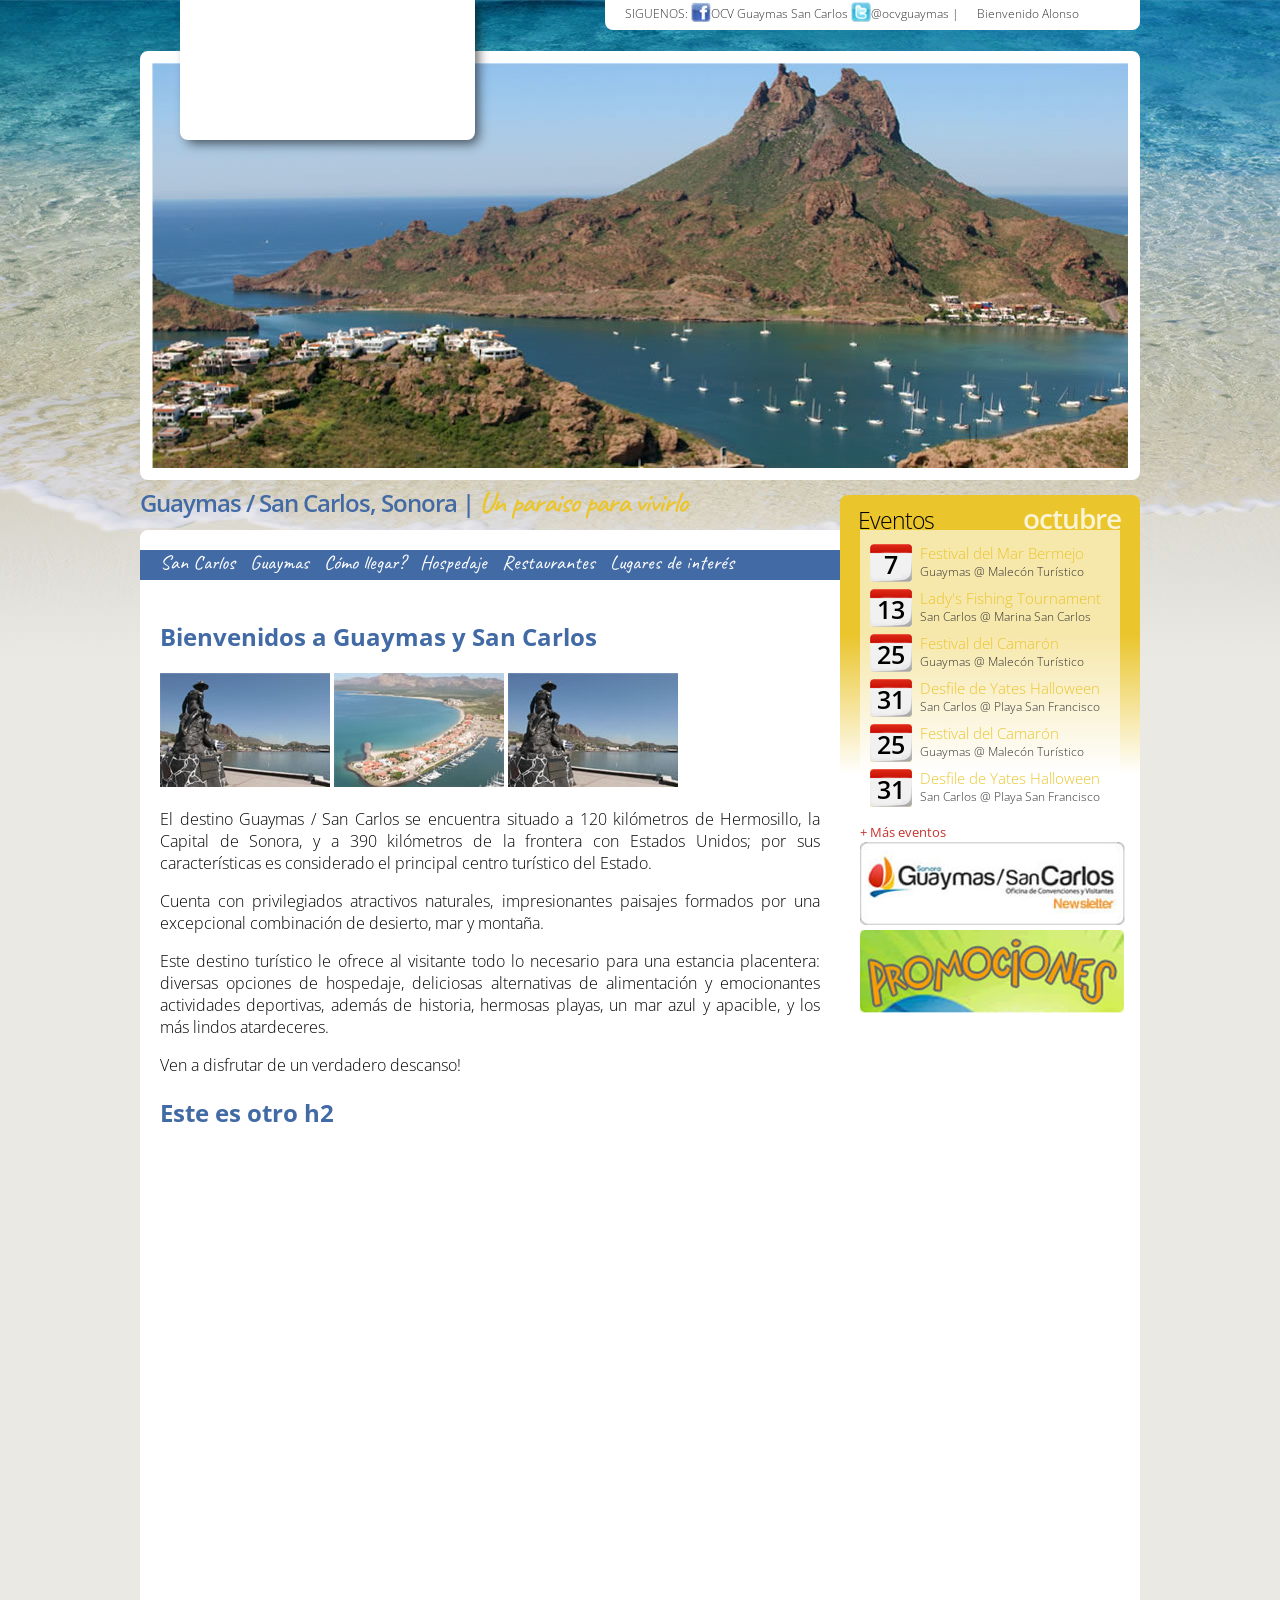
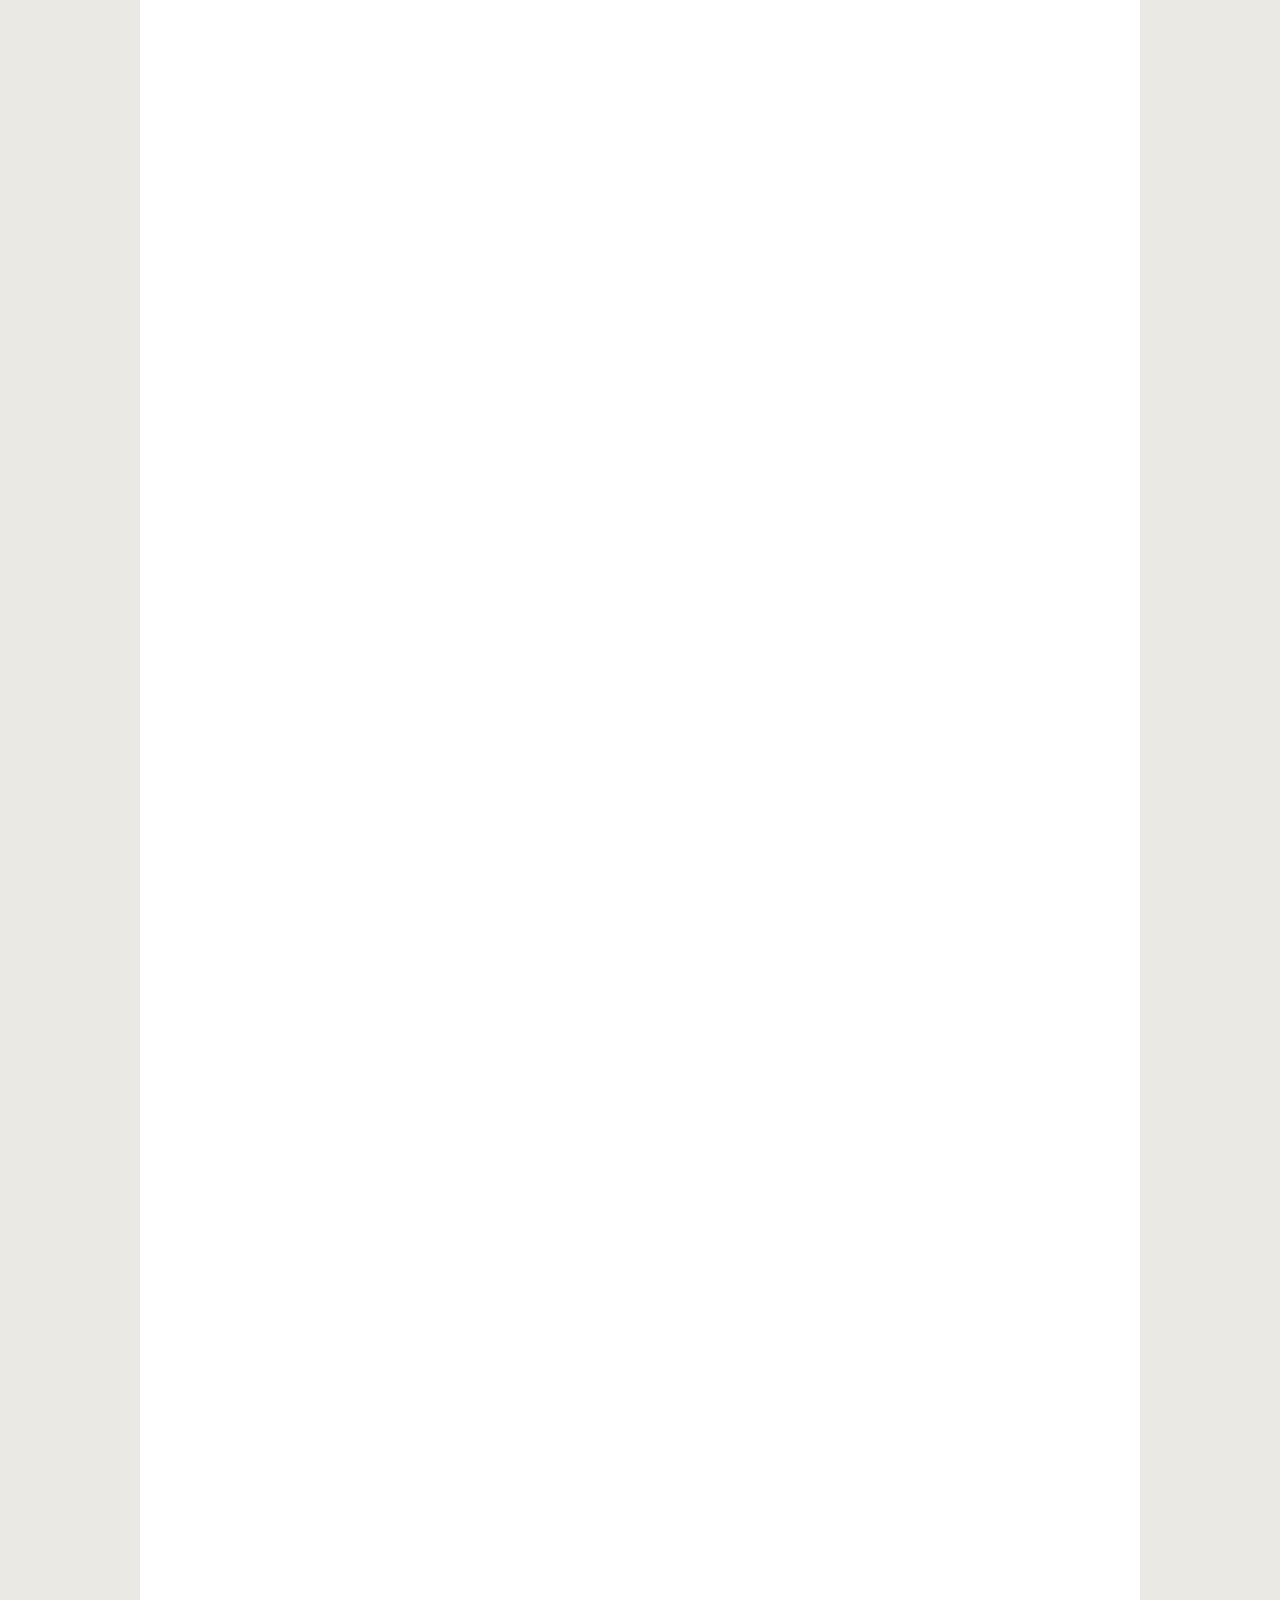
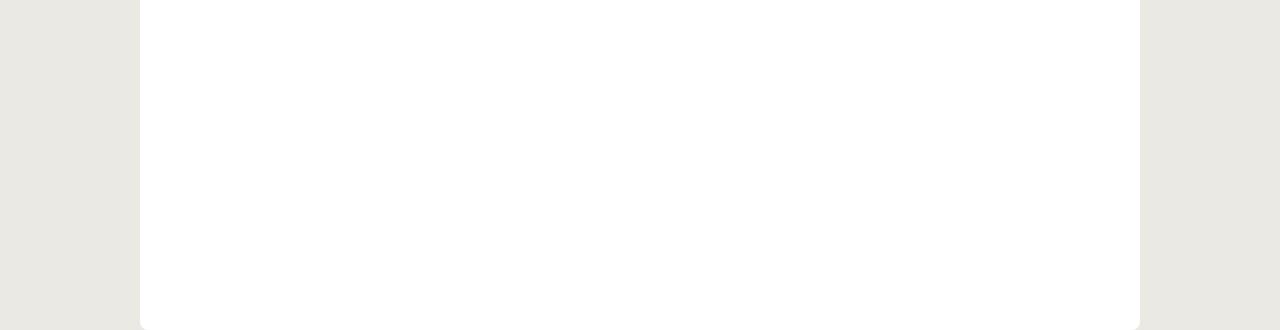
==== commit 633d98a6: "Proyecto al dia 31 de octubre de 2023" ====
--- a/san-carlos/index.html
+++ b/san-carlos/index.html
@@ -44,7 +44,19 @@
 			</nav>
 		</header>
 		<div id="wrapper_content">
-			<section id="main_content"></section>
+			<section id="main_content" class="txt_light">
+				<h2>Bienvenidos a Guaymas y San Carlos</h2>
+				<aside class="aside_left">
+					<img src="images/guaymas1.jpg" width="170" height="114" alt="Guaymas" >
+					<img src="images/sanCarlos1.jpg" width="170" height="114" alt="Guaymas" >
+					<img src="images/guaymas1.jpg" width="170" height="114" alt="Guaymas" >
+				</aside>
+				<p>El destino Guaymas / San Carlos se encuentra situado a 120 kilómetros de Hermosillo, la Capital de Sonora, y a 390 kilómetros de la frontera con Estados Unidos; por sus características es considerado el principal centro turístico del Estado.</p>
+				<p>Cuenta con privilegiados atractivos naturales, impresionantes paisajes formados por una excepcional combinación de desierto, mar y montaña.</p>
+				<p>Este destino turístico le ofrece al visitante todo lo necesario para una estancia placentera: diversas opciones de hospedaje, deliciosas alternativas de alimentación y emocionantes actividades deportivas, además de historia, hermosas playas, un mar azul y apacible, y los más lindos atardeceres.</p>
+				<p>Ven a disfrutar de un verdadero descanso!</p>
+				<h2>Este es otro h2</h2>
+			</section>
 			<aside id="sidebar">
 				<h4 id="calendar_title" class="txt_light">Eventos</h4>
 				<p id="calendar_month" class="txt_semibold">OCTUBRE</p>
--- a/san-carlos/css/css_main.css
+++ b/san-carlos/css/css_main.css
@@ -103,7 +103,17 @@
 }
 
 #main_content {
-	width: 700px;
+	width: 660px;
+	padding: 90px 20px 20px 20px;
+	text-align: justify;
+}
+
+#main_content h2:first-child {
+	margin-top: 0px;
+}
+
+#main_content h2, #main_content h3, #main_content h4  {
+	color: #426aa5;
 }
 
 #main_menu {
@@ -126,6 +136,7 @@
 #main_menu_content li {
 	display: inline-block;
 	height: 30px;
+	position: relative;
 }
 
 #main_menu_content a {
@@ -141,7 +152,9 @@
 #main_menu_content li:hover ul {
 	display: block;
 	background-color: #23406b;
-
+	position: absolute;
+	top: 30px;
+	left: 0px;
 }
 
 #main_menu_content li ul li {
@@ -149,6 +162,11 @@
 	width: 200px;
 	padding: 5px;
 }
+
+#main_menu_content li ul li:hover {
+	background: #c0e4f4;
+}
+
 
 #main_menu_content li ul li a {
 	color: #fff;
